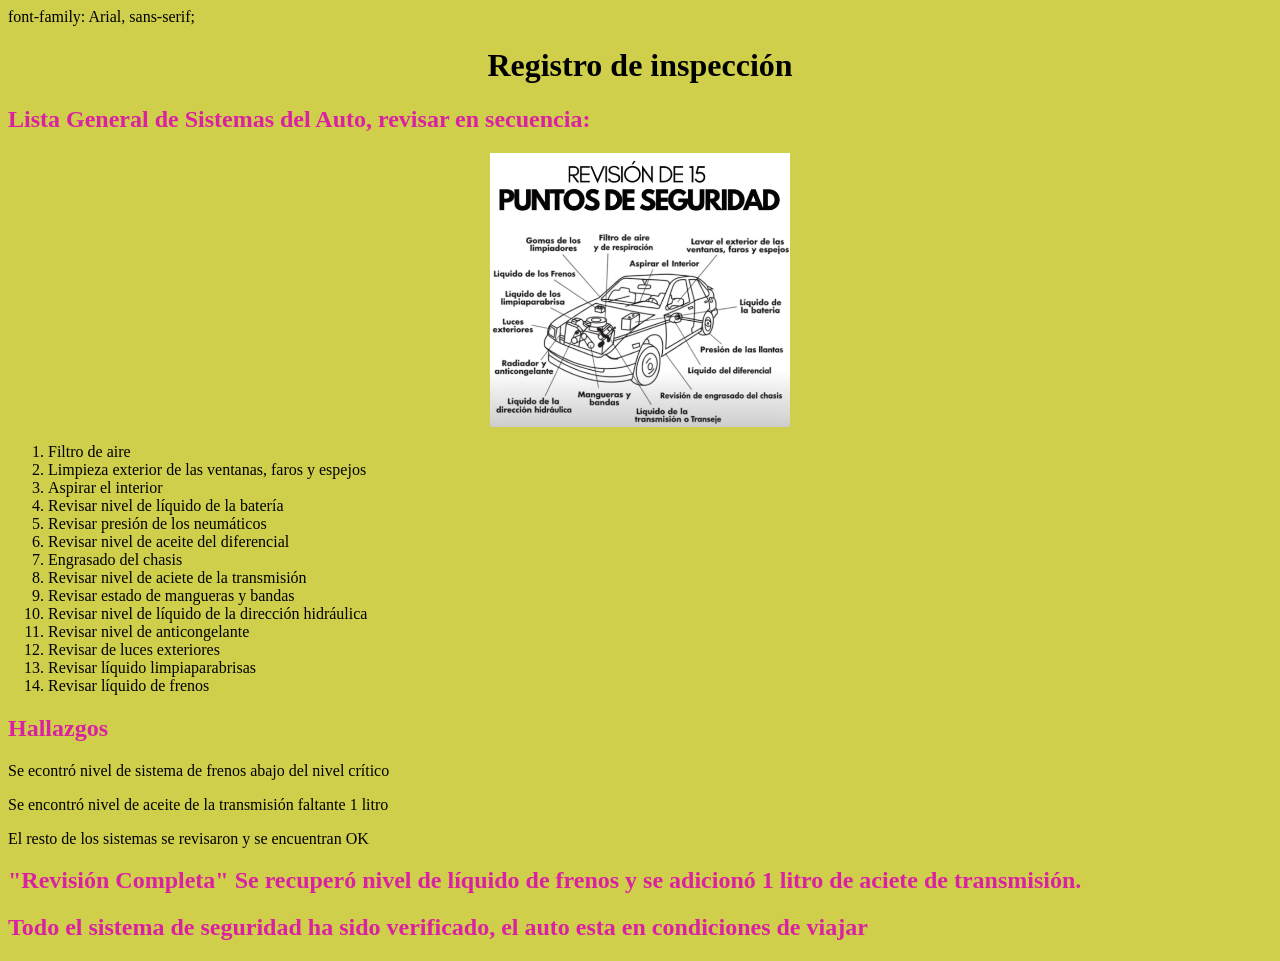
==== index.html @ 9a028679 "Trabajando estilos css" ====
<!DOCTYPE html>
<html lang="es">
<head>
    <meta charset="UTF-8">
    <meta name="viewport" content="width=device-width, initial-scale=1.0">
    <title>ejercicio-css</title>
    <link rel="stylesheet" href="estilos.css">
</head>
<body>font-family: Arial, sans-serif;
    
    <h1 id="titulo-principal">Registro de inspección</h1>
      <h2>Lista General de Sistemas del Auto, revisar en secuencia:</h2>
    <img src="imagenes/puntos-revision.png" alt="Puntos de Revisión" width="300">
    <ol>
        <li>Filtro de aire</li>
        <li>Limpieza exterior de las ventanas, faros y espejos</li>
        <li>Aspirar el interior</li>
        <li>Revisar nivel de líquido de la batería</li>
        <li>Revisar presión de los neumáticos</li>
        <li>Revisar nivel de aceite del diferencial</li>
        <li>Engrasado del chasis</li>
        <li>Revisar nivel de aciete de la transmisión</li>
        <li>Revisar estado de mangueras y bandas</li>
        <li>Revisar nivel de líquido de la dirección hidráulica</li>
        <li>Revisar nivel de anticongelante</li>
        <li>Revisar de luces exteriores</li>
        <li>Revisar líquido limpiaparabrisas</li>
        <li>Revisar líquido de frenos</li>
    </ol>
    <h2>Hallazgos</h2>
    <p class="importante">Se econtró nivel de sistema de frenos abajo del nivel crítico</p>
    <p class="importante">Se encontró nivel de aceite de la transmisión faltante 1 litro</p>
    <p>El resto de los sistemas se revisaron y se encuentran OK</p>
    <h2>"Revisión Completa" Se recuperó nivel de líquido de frenos y se adicionó 1 litro de aciete de transmisión.</h2>
    <h2>Todo el sistema de seguridad ha sido verificado, el auto esta en condiciones de viajar</h2>
</body>
</html>
---- estilos.css ----
body {
    background-color: rgb(207, 207, 76);
}

h1 {
    text-align: center;
    color: black;
}


h2 {
    text-align: justify;
    color: rgb(218, 33, 162);
}

img{
    display: block;
    margin: auto;
    width: 300px;
}
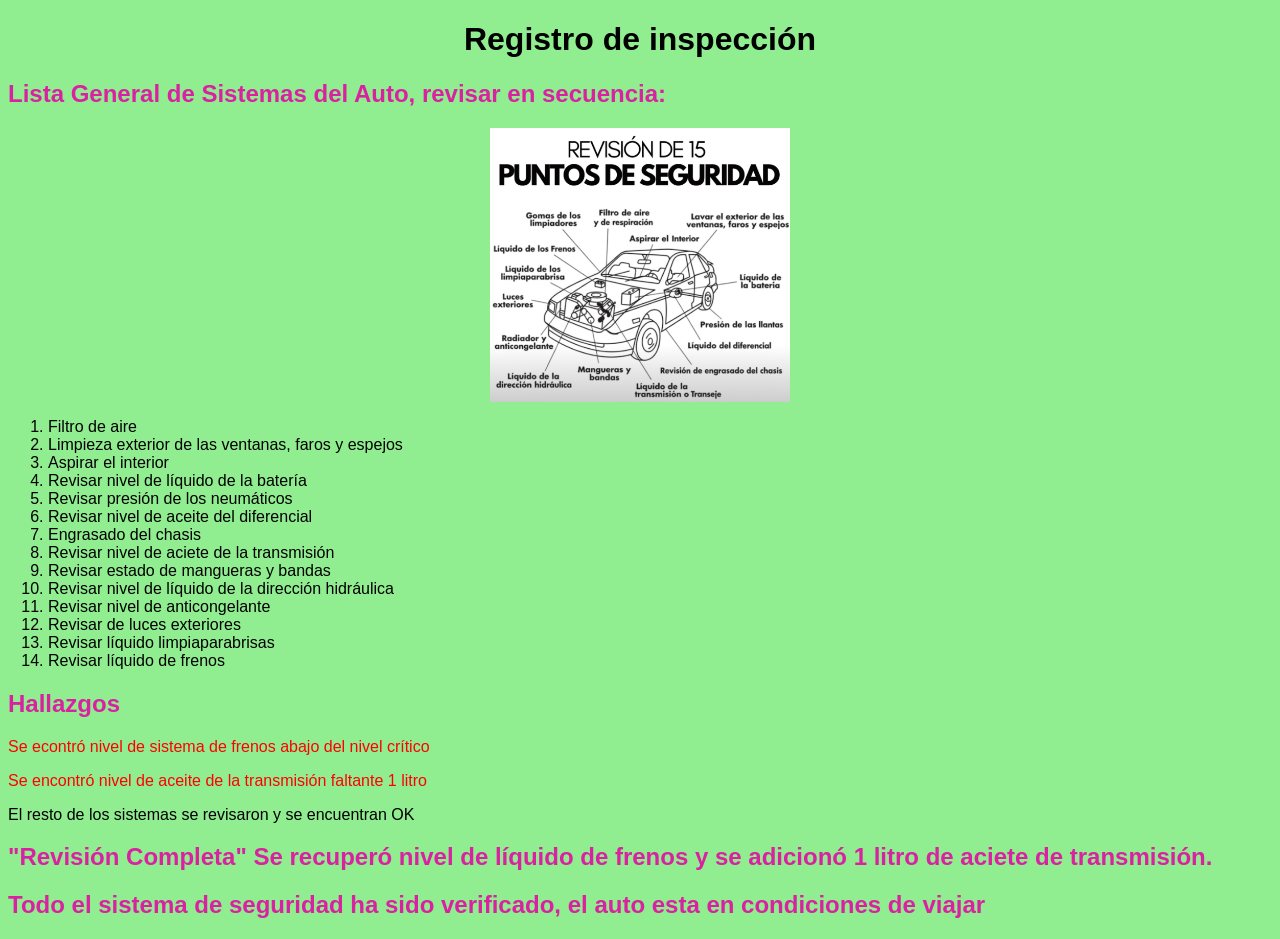
==== commit 88db8b04: "Trabajando estilos css" ====
--- a/index.html
+++ b/index.html
@@ -6,7 +6,7 @@
     <title>ejercicio-css</title>
     <link rel="stylesheet" href="estilos.css">
 </head>
-<body>font-family: Arial, sans-serif;
+<body>
     
     <h1 id="titulo-principal">Registro de inspección</h1>
       <h2>Lista General de Sistemas del Auto, revisar en secuencia:</h2>
--- a/estilos.css
+++ b/estilos.css
@@ -1,20 +1,20 @@
 body {
-    background-color: rgb(207, 207, 76);
+    font-family: Arial, Arial, Helvetica, sans-serif;
+    background-color: lightgreen;
 }
-
 h1 {
     text-align: center;
     color: black;
 }
-
-
 h2 {
     text-align: justify;
     color: rgb(218, 33, 162);
 }
-
 img{
     display: block;
     margin: auto;
     width: 300px;
+}
+.importante{
+    color:red;
 }
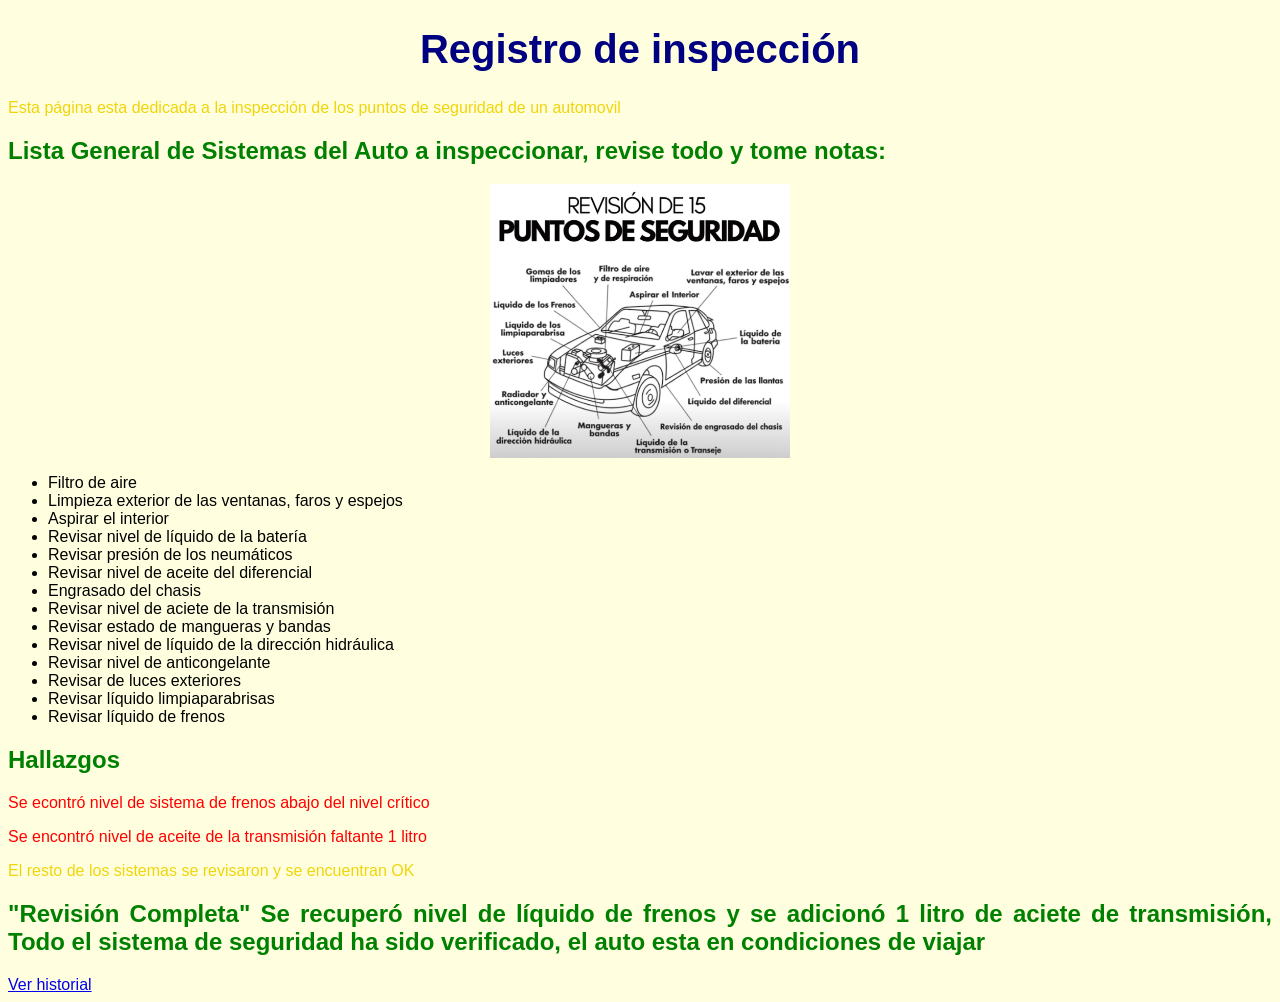
==== commit 5ebc347f: "Terminando práctica con CSS" ====
--- a/index.html
+++ b/index.html
@@ -1,6 +1,11 @@
 <!DOCTYPE html>
 <html lang="es">
 <head>
+    <style>
+    p {
+        color: rgb(240, 213, 10);
+    }     
+    </style>
     <meta charset="UTF-8">
     <meta name="viewport" content="width=device-width, initial-scale=1.0">
     <title>ejercicio-css</title>
@@ -9,9 +14,10 @@
 <body>
     
     <h1 id="titulo-principal">Registro de inspección</h1>
-      <h2>Lista General de Sistemas del Auto, revisar en secuencia:</h2>
+    <p>Esta página esta dedicada a la inspección de los puntos de seguridad de un automovil</p>
+    <h2>Lista General de Sistemas del Auto a inspeccionar, revise todo y tome notas:</h2>
     <img src="imagenes/puntos-revision.png" alt="Puntos de Revisión" width="300">
-    <ol>
+    <ul>
         <li>Filtro de aire</li>
         <li>Limpieza exterior de las ventanas, faros y espejos</li>
         <li>Aspirar el interior</li>
@@ -26,12 +32,18 @@
         <li>Revisar de luces exteriores</li>
         <li>Revisar líquido limpiaparabrisas</li>
         <li>Revisar líquido de frenos</li>
-    </ol>
-    <h2>Hallazgos</h2>
+    </ul>
+    <h2>
+    <style>
+        h2 {
+            color: green;
+        }
+    </style>
+        Hallazgos</h2>
     <p class="importante">Se econtró nivel de sistema de frenos abajo del nivel crítico</p>
     <p class="importante">Se encontró nivel de aceite de la transmisión faltante 1 litro</p>
     <p>El resto de los sistemas se revisaron y se encuentran OK</p>
-    <h2>"Revisión Completa" Se recuperó nivel de líquido de frenos y se adicionó 1 litro de aciete de transmisión.</h2>
-    <h2>Todo el sistema de seguridad ha sido verificado, el auto esta en condiciones de viajar</h2>
+    <h2>"Revisión Completa" Se recuperó nivel de líquido de frenos y se adicionó 1 litro de aciete de transmisión, Todo el sistema de seguridad ha sido verificado, el auto esta en condiciones de viajar</h2>
+    <a href="pagina2.html">Ver historial</a>
 </body>
 </html>
--- a/estilos.css
+++ b/estilos.css
@@ -1,20 +1,23 @@
 body {
-    font-family: Arial, Arial, Helvetica, sans-serif;
-    background-color: lightgreen;
+    font-family: Arial, sans-serif;;
+    background-color: lightyellow;
 }
 h1 {
     text-align: center;
-    color: black;
+    color: navy;
 }
 h2 {
     text-align: justify;
     color: rgb(218, 33, 162);
 }
+.importante{
+    color:red;
+}
+#titulo-principal {
+    font-size: 40px;
+}
 img{
     display: block;
     margin: auto;
     width: 300px;
-}
-.importante{
-    color:red;
 }
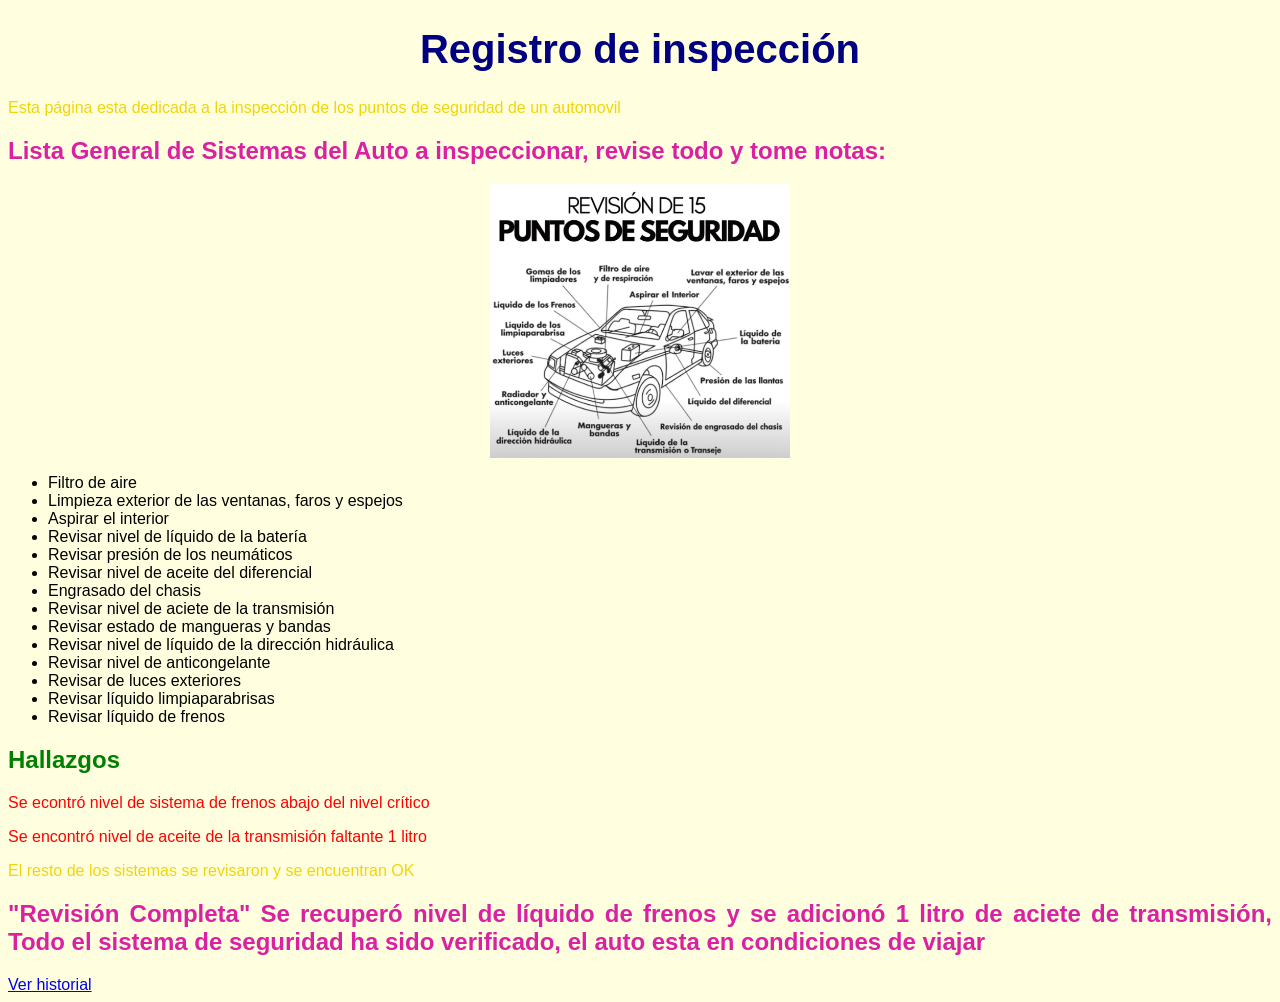
==== commit b34de5d2: "Correcciones y recomendaciones hechas" ====
--- a/index.html
+++ b/index.html
@@ -33,13 +33,7 @@
         <li>Revisar líquido limpiaparabrisas</li>
         <li>Revisar líquido de frenos</li>
     </ul>
-    <h2>
-    <style>
-        h2 {
-            color: green;
-        }
-    </style>
-        Hallazgos</h2>
+    <h2 style="color: green;">Hallazgos</h2>
     <p class="importante">Se econtró nivel de sistema de frenos abajo del nivel crítico</p>
     <p class="importante">Se encontró nivel de aceite de la transmisión faltante 1 litro</p>
     <p>El resto de los sistemas se revisaron y se encuentran OK</p>
